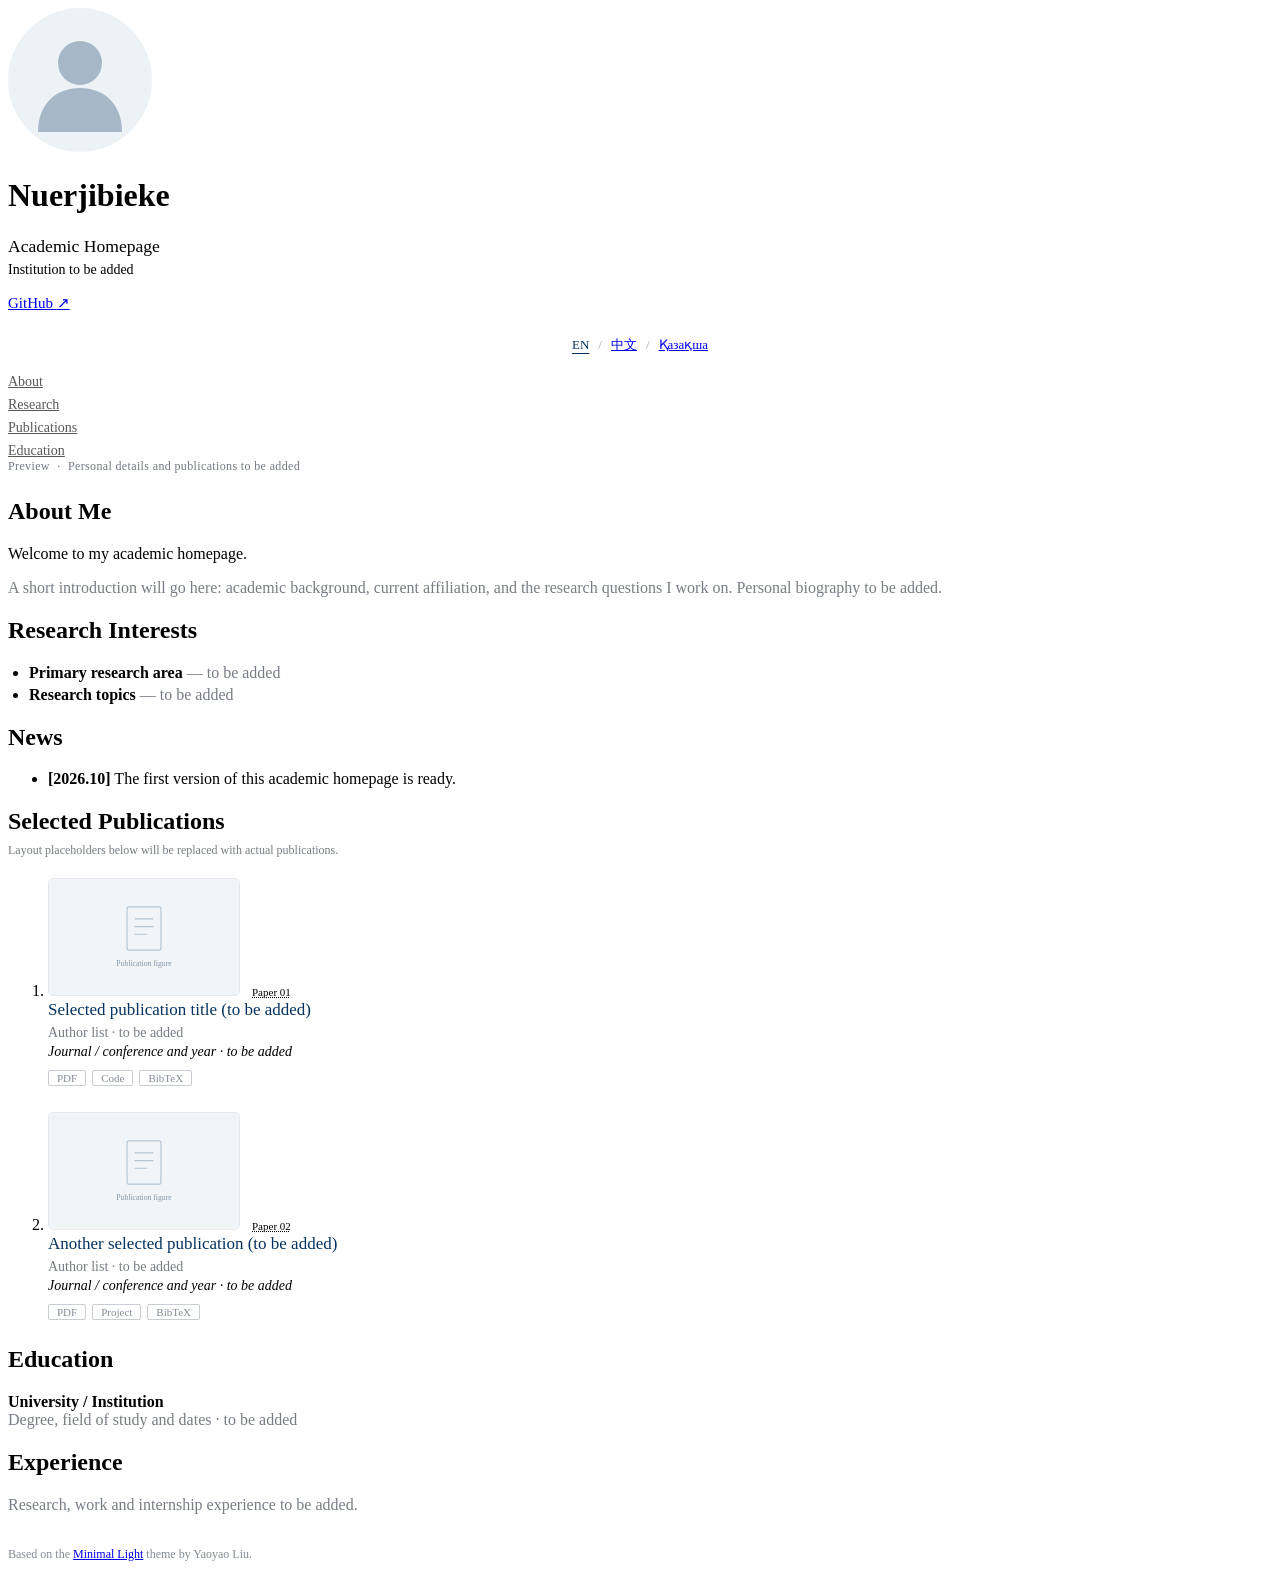
==== html_source_file/index.html @ c3d190a2 "Set up trilingual academic homepage from Minimal Light" ====
<!DOCTYPE html>
<html lang="en">
  <head>
    <meta charset="UTF-8">
    <meta name="viewport" content="width=device-width, initial-scale=1">
    <title>Nuerjibieke | Academic Homepage</title>
    <meta name="description" content="Nuerjibieke's academic homepage: research interests, publications, education and experience.">
    <meta name="robots" content="noindex, nofollow">
    <meta name="color-scheme" content="light dark">
    <link rel="icon" href="./assets/img/profile-placeholder.svg" type="image/svg+xml">
    <link rel="alternate" hreflang="en" href="./">
    <link rel="alternate" hreflang="zh-CN" href="./zh/">
    <link rel="alternate" hreflang="kk-Cyrl" href="./kk/">
    <!-- Layout and styles are from the official Minimal Light HTML distribution. -->
    <link rel="stylesheet" href="./assets/css/style.css">
    <link rel="stylesheet" href="./assets/css/publications.css">
    <link rel="stylesheet" href="./assets/css/custom.css">
  </head>
  <body>
    <div class="wrapper">
      <header>
        <span class="image avatar"><img src="./assets/img/profile-placeholder.svg" alt="Profile photo placeholder" width="144" height="144"></span>
        <!-- Replace the GitHub username with your preferred published name. -->
        <h1>Nuerjibieke</h1>
        <p class="profile-position">Academic Homepage</p>
        <p class="profile-affiliation">Institution to be added</p>
        <div class="profile-links">
          <a href="https://github.com/Nuerjibieke" target="_blank" rel="noopener noreferrer" aria-label="Nuerjibieke on GitHub">GitHub <span aria-hidden="true">↗</span></a>
          <!-- Add Scholar and CV links here when the actual URLs are available. -->
        </div>
        <nav class="language-switch" aria-label="Language">
          <a href="./" lang="en" hreflang="en" aria-current="page">EN</a>
          <span aria-hidden="true">/</span>
          <a href="./zh/" lang="zh-CN" hreflang="zh-CN">中文</a>
          <span aria-hidden="true">/</span>
          <a href="./kk/" lang="kk-Cyrl" hreflang="kk-Cyrl">Қазақша</a>
        </nav>
        <nav class="section-nav" aria-label="Page sections">
          <a href="#about-me">About</a>
          <a href="#research-interests">Research</a>
          <a href="#publications">Publications</a>
          <a href="#education">Education</a>
        </nav>
      </header>
      <section aria-label="Academic profile">
        <p class="preview-note">Preview <span aria-hidden="true">·</span> Personal details and publications to be added</p>

        <h2 id="about-me">About Me</h2>
        <p>Welcome to my academic homepage.</p>
        <p class="placeholder-copy">A short introduction will go here: academic background, current affiliation, and the research questions I work on. Personal biography to be added.</p>

        <h2 id="research-interests">Research Interests</h2>
        <ul class="research-list">
          <li><strong>Primary research area</strong> <span class="placeholder-copy">— to be added</span></li>
          <li><strong>Research topics</strong> <span class="placeholder-copy">— to be added</span></li>
        </ul>

        <h2 id="news">News</h2>
        <ul>
          <li><strong>[2026.10]</strong> The first version of this academic homepage is ready.</li>
        </ul>

        <h2 id="publications" class="publications-heading">Selected Publications</h2>
        <p class="section-hint">Layout placeholders below will be replaced with actual publications.</p>
        <div class="publications">
          <ol class="bibliography">
            <li>
              <div class="pub-row">
                <div class="col-sm-3 abbr paper-image">
                  <img src="./assets/img/paper-placeholder.svg" class="teaser" alt="Publication figure placeholder" width="270" height="123">
                  <abbr class="badge" title="First publication placeholder">Paper 01</abbr>
                </div>
                <div class="col-sm-9 paper-info">
                  <div class="title">Selected publication title (to be added)</div>
                  <div class="author placeholder-copy">Author list · to be added</div>
                  <div class="periodical"><em>Journal / conference and year · to be added</em></div>
                  <div class="links">
                    <button type="button" disabled title="Paper link to be added">PDF</button>
                    <button type="button" disabled title="Code link to be added">Code</button>
                    <button type="button" disabled title="Citation to be added">BibTeX</button>
                  </div>
                </div>
              </div>
            </li>
            <li>
              <div class="pub-row">
                <div class="col-sm-3 abbr paper-image">
                  <img src="./assets/img/paper-placeholder.svg" class="teaser" alt="Publication figure placeholder" width="270" height="123" loading="lazy">
                  <abbr class="badge" title="Second publication placeholder">Paper 02</abbr>
                </div>
                <div class="col-sm-9 paper-info">
                  <div class="title">Another selected publication (to be added)</div>
                  <div class="author placeholder-copy">Author list · to be added</div>
                  <div class="periodical"><em>Journal / conference and year · to be added</em></div>
                  <div class="links">
                    <button type="button" disabled title="Paper link to be added">PDF</button>
                    <button type="button" disabled title="Project link to be added">Project</button>
                    <button type="button" disabled title="Citation to be added">BibTeX</button>
                  </div>
                </div>
              </div>
            </li>
          </ol>
        </div>

        <h2 id="education">Education</h2>
        <p><strong>University / Institution</strong><br><span class="placeholder-copy">Degree, field of study and dates · to be added</span></p>

        <h2 id="experience">Experience</h2>
        <p class="placeholder-copy">Research, work and internship experience to be added.</p>

        <p class="template-credit"><small>Based on the <a href="https://github.com/yaoyao-liu/minimal-light" target="_blank" rel="noopener noreferrer">Minimal Light</a> theme by Yaoyao Liu.</small></p>
      </section>
    </div>
  </body>
</html>
---- html_source_file/assets/css/custom.css ----
/* Small additions to the upstream Minimal Light layout. */
html { scroll-behavior: smooth; }
body { font-family: "Crimson Pro", Georgia, "Times New Roman", "Songti SC", "Noto Serif SC", serif; }
h2 { scroll-margin-top: 24px; }
.wrapper::after { content: ""; display: block; clear: both; }
.image.avatar img { height: auto; }
.profile-position { margin: 0 0 5px; font-size: 1.1rem; }
.profile-affiliation { margin: 0 0 16px; font-size: 14px; }
.profile-links { margin-bottom: 24px; font-size: 15px; }
.language-switch { display: flex; justify-content: center; align-items: center; gap: 9px; margin: 0 0 20px; font-size: 13px; }
.language-switch span { color: #a1a7b0; }
.language-switch a[aria-current="page"] { color: #043361; text-decoration: underline; text-underline-offset: 4px; }
.section-nav { display: flex; flex-direction: column; gap: 7px; font-size: 14px; }
.section-nav a { color: #595959; }
.section-nav a:hover { color: #069; }
.preview-note { color: #737983; font-size: 12px; margin: 0 0 24px; letter-spacing: .03em; }
.preview-note span { padding: 0 4px; }
.placeholder-copy { color: #787d85; }
.research-list { padding-left: 21px; }
.research-list li { margin-bottom: 4px; }
.section-hint { margin: 0 0 20px; font-size: 12px; color: #787d85; }
.publications-heading { margin-bottom: 8px; }
.publications { margin-top: 0; }
.publications ol.bibliography li { margin-bottom: 26px; }
.paper-image { position: relative; flex: 0 0 190px; padding: 0 18px 0 0; }
.paper-info { min-width: 0; }
.publications ol.bibliography li .abbr { height: auto; margin-bottom: 0; }
.publications ol.bibliography li .abbr abbr { left: 12px; top: 8px; padding: 4px 8px; font-size: 11px; }
.publications ol.bibliography li .teaser { width: 190px; height: 116px; margin: 0; box-shadow: none; border: 1px solid #e5e9ed; border-radius: 5px; object-fit: cover; }
.publications .title { color: #043361; font-size: 17px; margin-bottom: 5px; }
.publications .author, .publications .periodical { font-size: 14px; margin-bottom: 3px; }
.publications .links { display: flex; gap: 6px; margin-top: 10px; flex-wrap: wrap; }
.publications .links button { font: inherit; font-size: 11px; border: 1px solid #c9ced5; color: #858c96; background: transparent; padding: 1px 8px; border-radius: 2px; }
.template-credit { margin-top: 30px; }
.template-credit small { color: #858c96; font-size: 12px; }
a:focus-visible { outline: 2px solid #39c; outline-offset: 4px; border-radius: 2px; }
@media (prefers-color-scheme: dark) {
  .language-switch a[aria-current="page"] { color: #3eb7f0; }
  .section-nav a { color: #b8bdc7; }
  .preview-note, .placeholder-copy, .section-hint { color: #a5aab5; }
  .publications .title { color: #3eb7f0; }
  .publications .links button { color: #a5aab5; border-color: #565e6b; }
  .publications ol.bibliography li .teaser { border-color: #3f4756; opacity: .85; }
}
@media (max-width: 960px) {
  .section-nav { flex-direction: row; justify-content: center; flex-wrap: wrap; gap: 8px 18px; margin-bottom: 24px; }
  .profile-links { margin-bottom: 16px; }
  section { padding-top: 25px; border-color: #e5e9ed; }
}
@media (max-width: 480px) {
  .paper-image { padding-right: 0; margin-bottom: 14px !important; }
  .publications ol.bibliography li .teaser { width: 100%; height: 150px; }
  .publications ol.bibliography li .abbr abbr { left: 12px; }
  .preview-note { font-size: 11px; }
}
@media (prefers-reduced-motion: reduce) { html { scroll-behavior: auto; } }
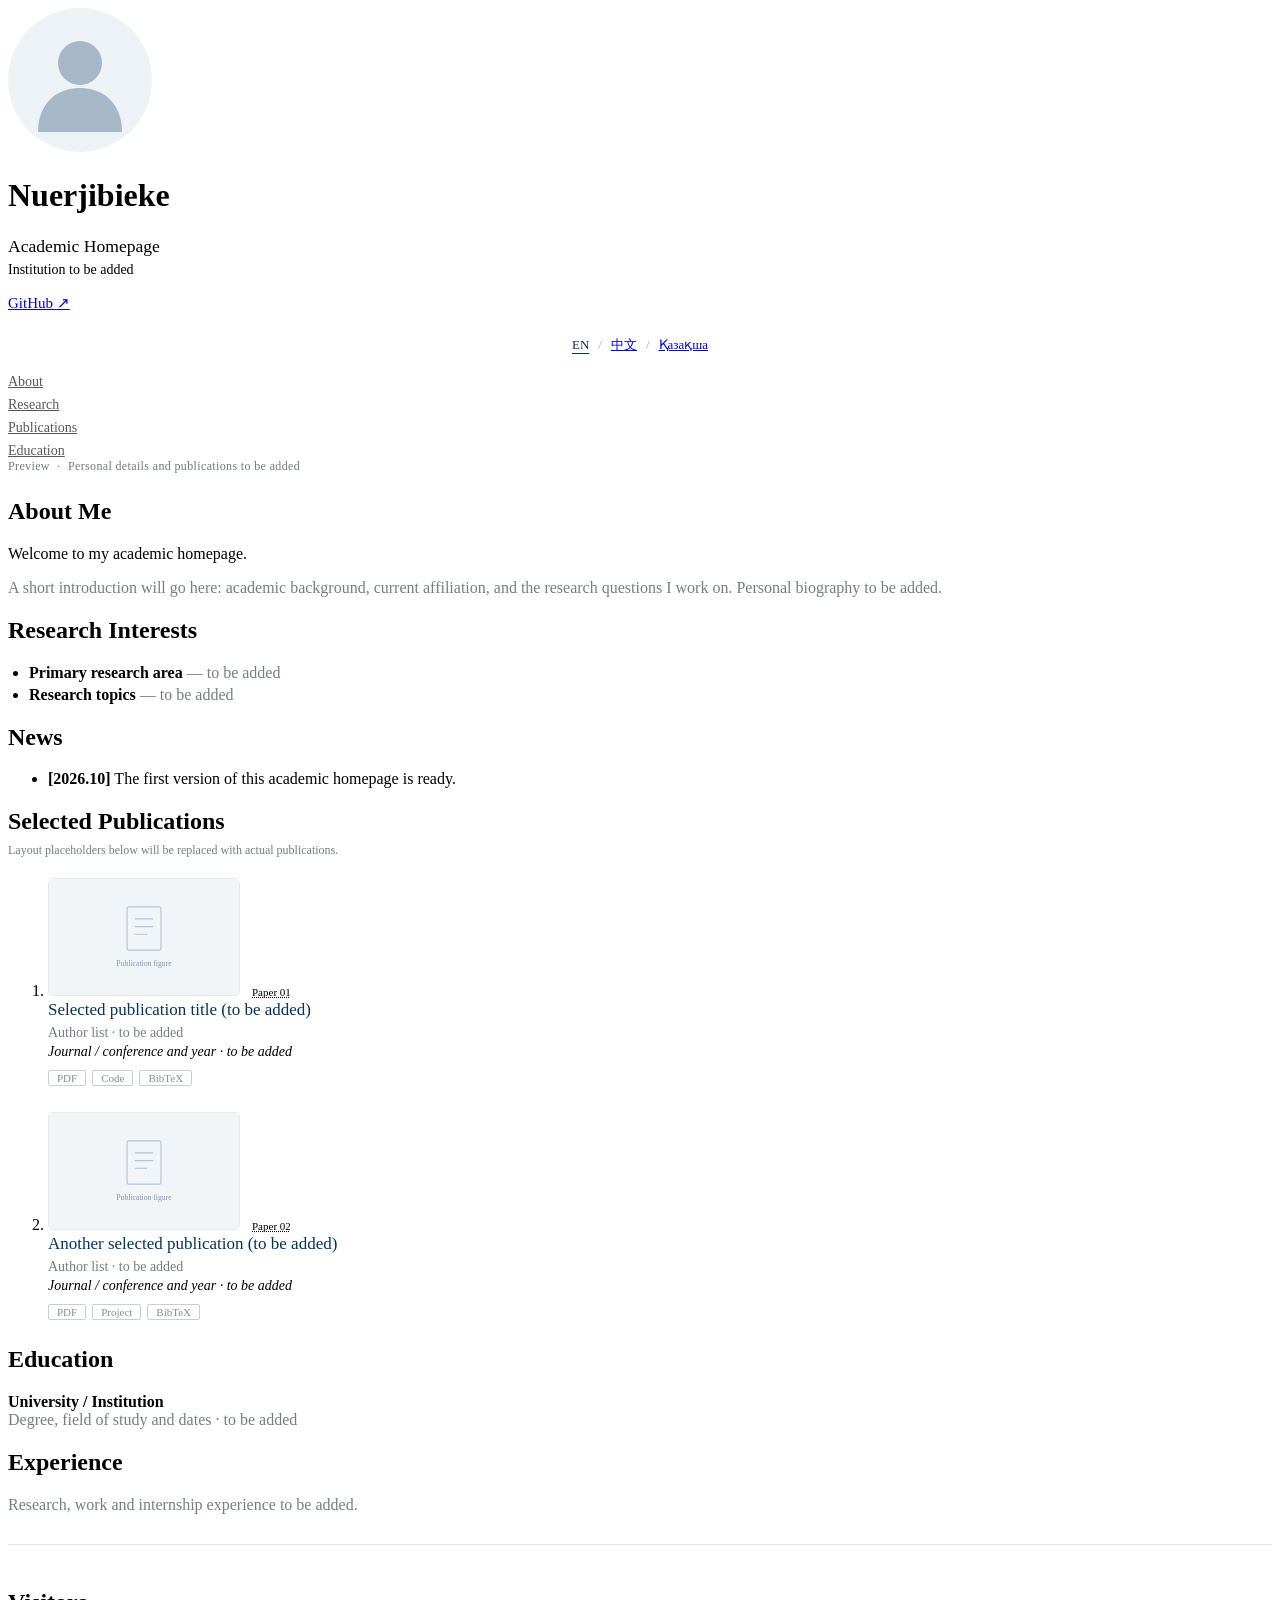
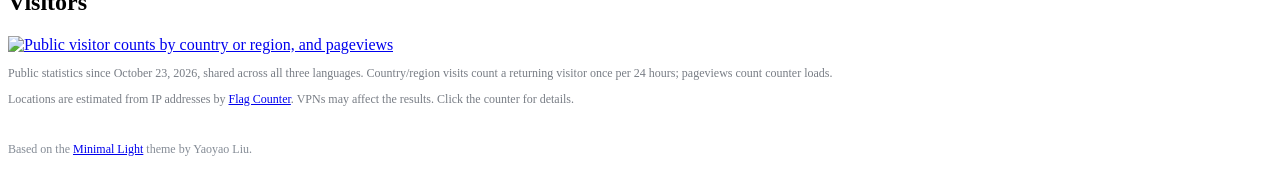
==== commit 04915acc: "Show public visitor counts and country statistics across languages" ====
--- a/html_source_file/index.html
+++ b/html_source_file/index.html
@@ -109,6 +109,18 @@
         <h2 id="experience">Experience</h2>
         <p class="placeholder-copy">Research, work and internship experience to be added.</p>
 
+        <aside class="visitor-stats" aria-labelledby="visitor-stats-title">
+          <h2 id="visitor-stats-title">Visitors</h2>
+          <a class="visitor-counter" href="https://info.flagcounter.com/dFxI" target="_blank" rel="noopener noreferrer" aria-label="View public visitor counts and countries or regions on Flag Counter">
+            <picture>
+              <source media="(prefers-color-scheme: dark)" srcset="https://s05.flagcounter.com/count2/dFxI/bg_20212B/txt_DADBDF/border_20212B/columns_2/maxflags_12/viewers_0/labels_1/pageviews_1/flags_0/percent_0/">
+              <img src="https://s05.flagcounter.com/count2/dFxI/bg_FFFFFF/txt_043361/border_FFFFFF/columns_2/maxflags_12/viewers_0/labels_1/pageviews_1/flags_0/percent_0/" alt="Public visitor counts by country or region, and pageviews" loading="eager" decoding="async" referrerpolicy="no-referrer">
+            </picture>
+          </a>
+          <p class="visitor-note">Public statistics since October 23, 2026, shared across all three languages. Country/region visits count a returning visitor once per 24 hours; pageviews count counter loads.</p>
+          <p class="visitor-note">Locations are estimated from IP addresses by <a href="https://www.flagcounter.com/privacy.html" target="_blank" rel="noopener noreferrer">Flag Counter</a>. VPNs may affect the results. Click the counter for details.</p>
+        </aside>
+
         <p class="template-credit"><small>Based on the <a href="https://github.com/yaoyao-liu/minimal-light" target="_blank" rel="noopener noreferrer">Minimal Light</a> theme by Yaoyao Liu.</small></p>
       </section>
     </div>
--- a/html_source_file/assets/css/custom.css
+++ b/html_source_file/assets/css/custom.css
@@ -33,8 +33,14 @@
 .publications .links button { font: inherit; font-size: 11px; border: 1px solid #c9ced5; color: #858c96; background: transparent; padding: 1px 8px; border-radius: 2px; }
 .template-credit { margin-top: 30px; }
 .template-credit small { color: #858c96; font-size: 12px; }
+.visitor-stats { margin-top: 30px; padding-top: 24px; border-top: 1px solid #e5e9ed; }
+.visitor-counter { display: inline-block; max-width: 100%; margin-bottom: 10px; }
+.visitor-counter img { display: block; max-width: 100%; height: auto; }
+.visitor-note { margin: 0 0 7px; font-size: 12px; line-height: 1.6; color: #787d85; }
 a:focus-visible { outline: 2px solid #39c; outline-offset: 4px; border-radius: 2px; }
 @media (prefers-color-scheme: dark) {
+  .visitor-stats { border-color: #3f4756; }
+  .visitor-note { color: #a5aab5; }
   .language-switch a[aria-current="page"] { color: #3eb7f0; }
   .section-nav a { color: #b8bdc7; }
   .preview-note, .placeholder-copy, .section-hint { color: #a5aab5; }
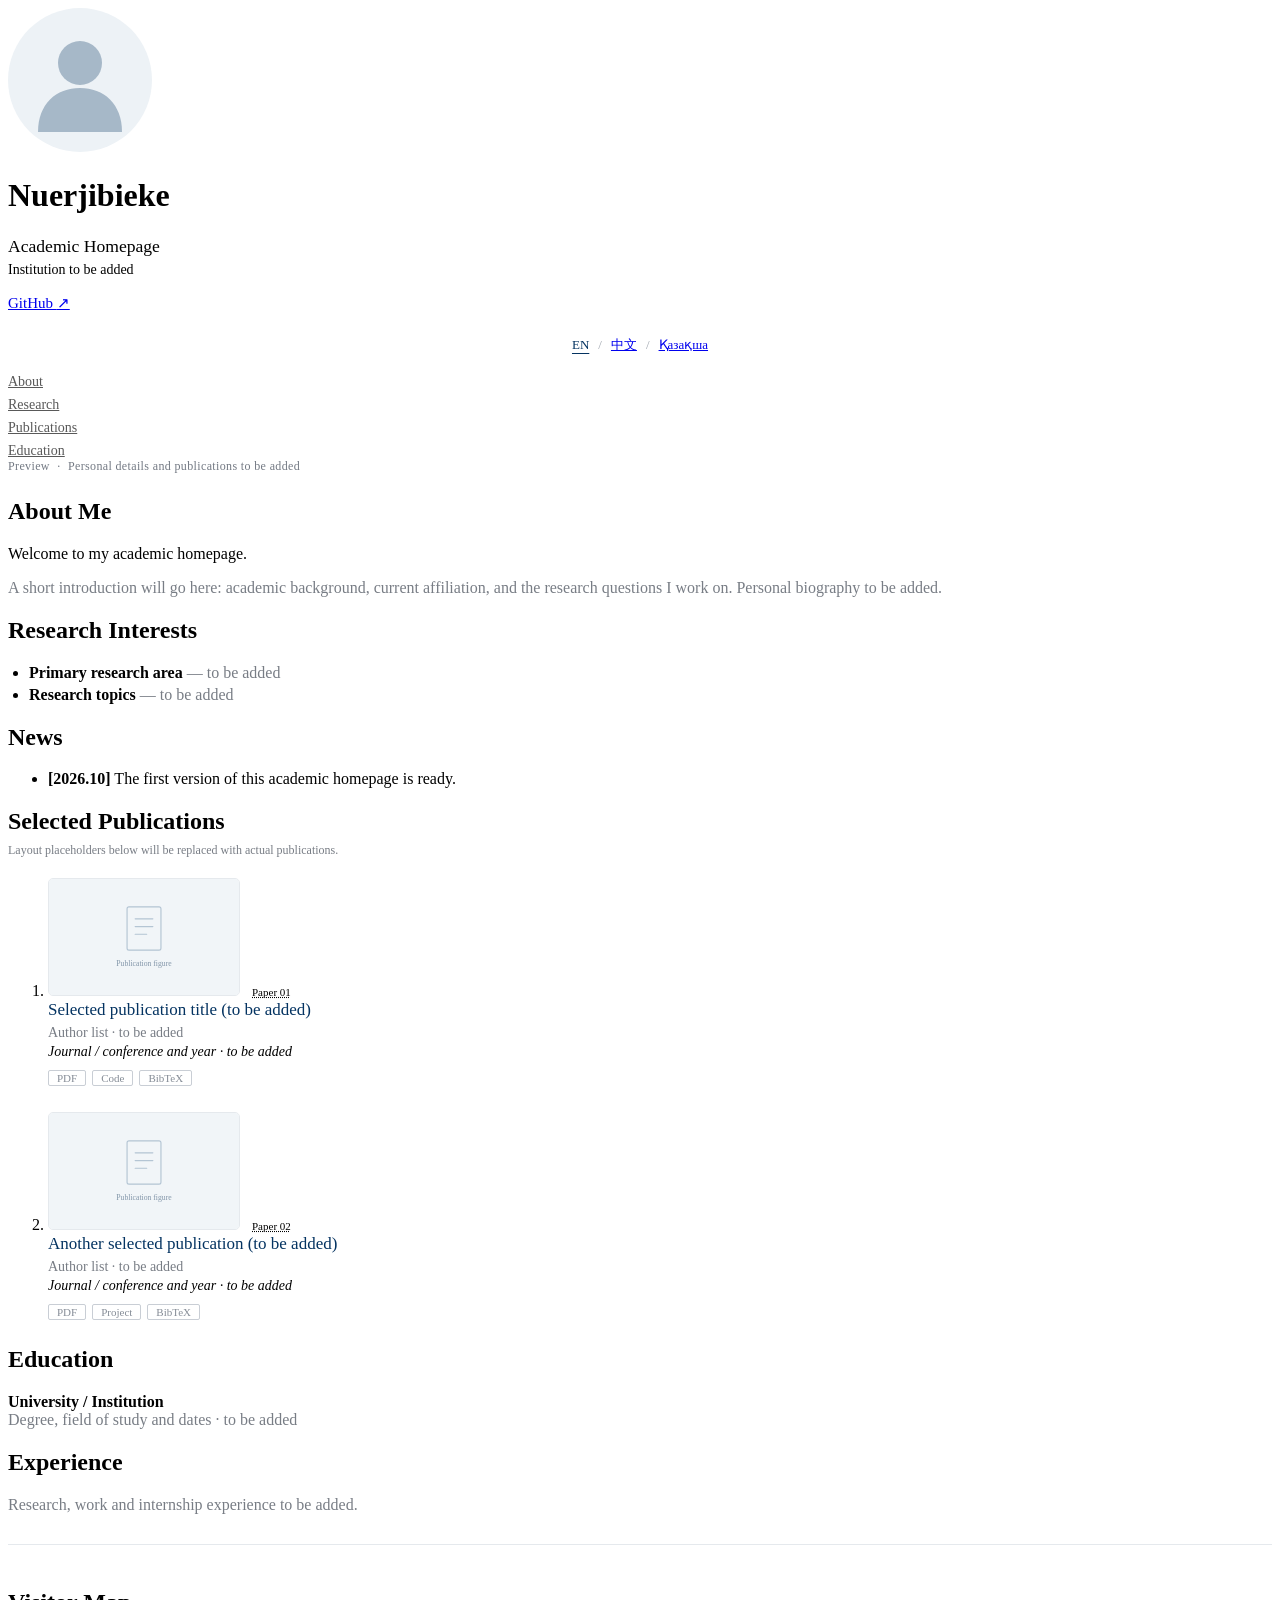
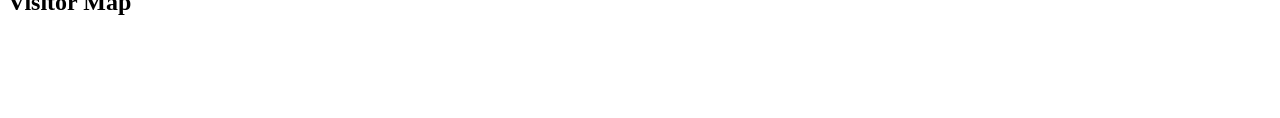
==== commit 79fa7423: "Replace visitor country list with a world map and remove explanatory notes" ====
--- a/html_source_file/index.html
+++ b/html_source_file/index.html
@@ -110,15 +110,13 @@
         <p class="placeholder-copy">Research, work and internship experience to be added.</p>
 
         <aside class="visitor-stats" aria-labelledby="visitor-stats-title">
-          <h2 id="visitor-stats-title">Visitors</h2>
-          <a class="visitor-counter" href="https://info.flagcounter.com/dFxI" target="_blank" rel="noopener noreferrer" aria-label="View public visitor counts and countries or regions on Flag Counter">
+          <h2 id="visitor-stats-title">Visitor Map</h2>
+          <a class="visitor-counter" href="https://info.flagcounter.com/dFxI" target="_blank" rel="noopener noreferrer" aria-label="View visitor countries or regions on the world map">
             <picture>
-              <source media="(prefers-color-scheme: dark)" srcset="https://s05.flagcounter.com/count2/dFxI/bg_20212B/txt_DADBDF/border_20212B/columns_2/maxflags_12/viewers_0/labels_1/pageviews_1/flags_0/percent_0/">
-              <img src="https://s05.flagcounter.com/count2/dFxI/bg_FFFFFF/txt_043361/border_FFFFFF/columns_2/maxflags_12/viewers_0/labels_1/pageviews_1/flags_0/percent_0/" alt="Public visitor counts by country or region, and pageviews" loading="eager" decoding="async" referrerpolicy="no-referrer">
+              <source media="(max-width: 480px)" srcset="https://s05.flagcounter.com/map/dFxI/size_s/txt_043361/border_FFFFFF/pageviews_1/viewers_3/flags_1/">
+              <img src="https://s05.flagcounter.com/map/dFxI/size_xl/txt_043361/border_FFFFFF/pageviews_1/viewers_3/flags_1/" alt="World map marking visitor countries or regions" loading="eager" decoding="async" referrerpolicy="no-referrer">
             </picture>
           </a>
-          <p class="visitor-note">Public statistics since October 23, 2026, shared across all three languages. Country/region visits count a returning visitor once per 24 hours; pageviews count counter loads.</p>
-          <p class="visitor-note">Locations are estimated from IP addresses by <a href="https://www.flagcounter.com/privacy.html" target="_blank" rel="noopener noreferrer">Flag Counter</a>. VPNs may affect the results. Click the counter for details.</p>
         </aside>
 
         <p class="template-credit"><small>Based on the <a href="https://github.com/yaoyao-liu/minimal-light" target="_blank" rel="noopener noreferrer">Minimal Light</a> theme by Yaoyao Liu.</small></p>
--- a/html_source_file/assets/css/custom.css
+++ b/html_source_file/assets/css/custom.css
@@ -34,13 +34,11 @@
 .template-credit { margin-top: 30px; }
 .template-credit small { color: #858c96; font-size: 12px; }
 .visitor-stats { margin-top: 30px; padding-top: 24px; border-top: 1px solid #e5e9ed; }
-.visitor-counter { display: inline-block; max-width: 100%; margin-bottom: 10px; }
-.visitor-counter img { display: block; max-width: 100%; height: auto; }
-.visitor-note { margin: 0 0 7px; font-size: 12px; line-height: 1.6; color: #787d85; }
+.visitor-counter { display: block; width: 100%; margin-bottom: 10px; }
+.visitor-counter img { display: block; width: 100%; height: auto; border-radius: 5px; }
 a:focus-visible { outline: 2px solid #39c; outline-offset: 4px; border-radius: 2px; }
 @media (prefers-color-scheme: dark) {
   .visitor-stats { border-color: #3f4756; }
-  .visitor-note { color: #a5aab5; }
   .language-switch a[aria-current="page"] { color: #3eb7f0; }
   .section-nav a { color: #b8bdc7; }
   .preview-note, .placeholder-copy, .section-hint { color: #a5aab5; }
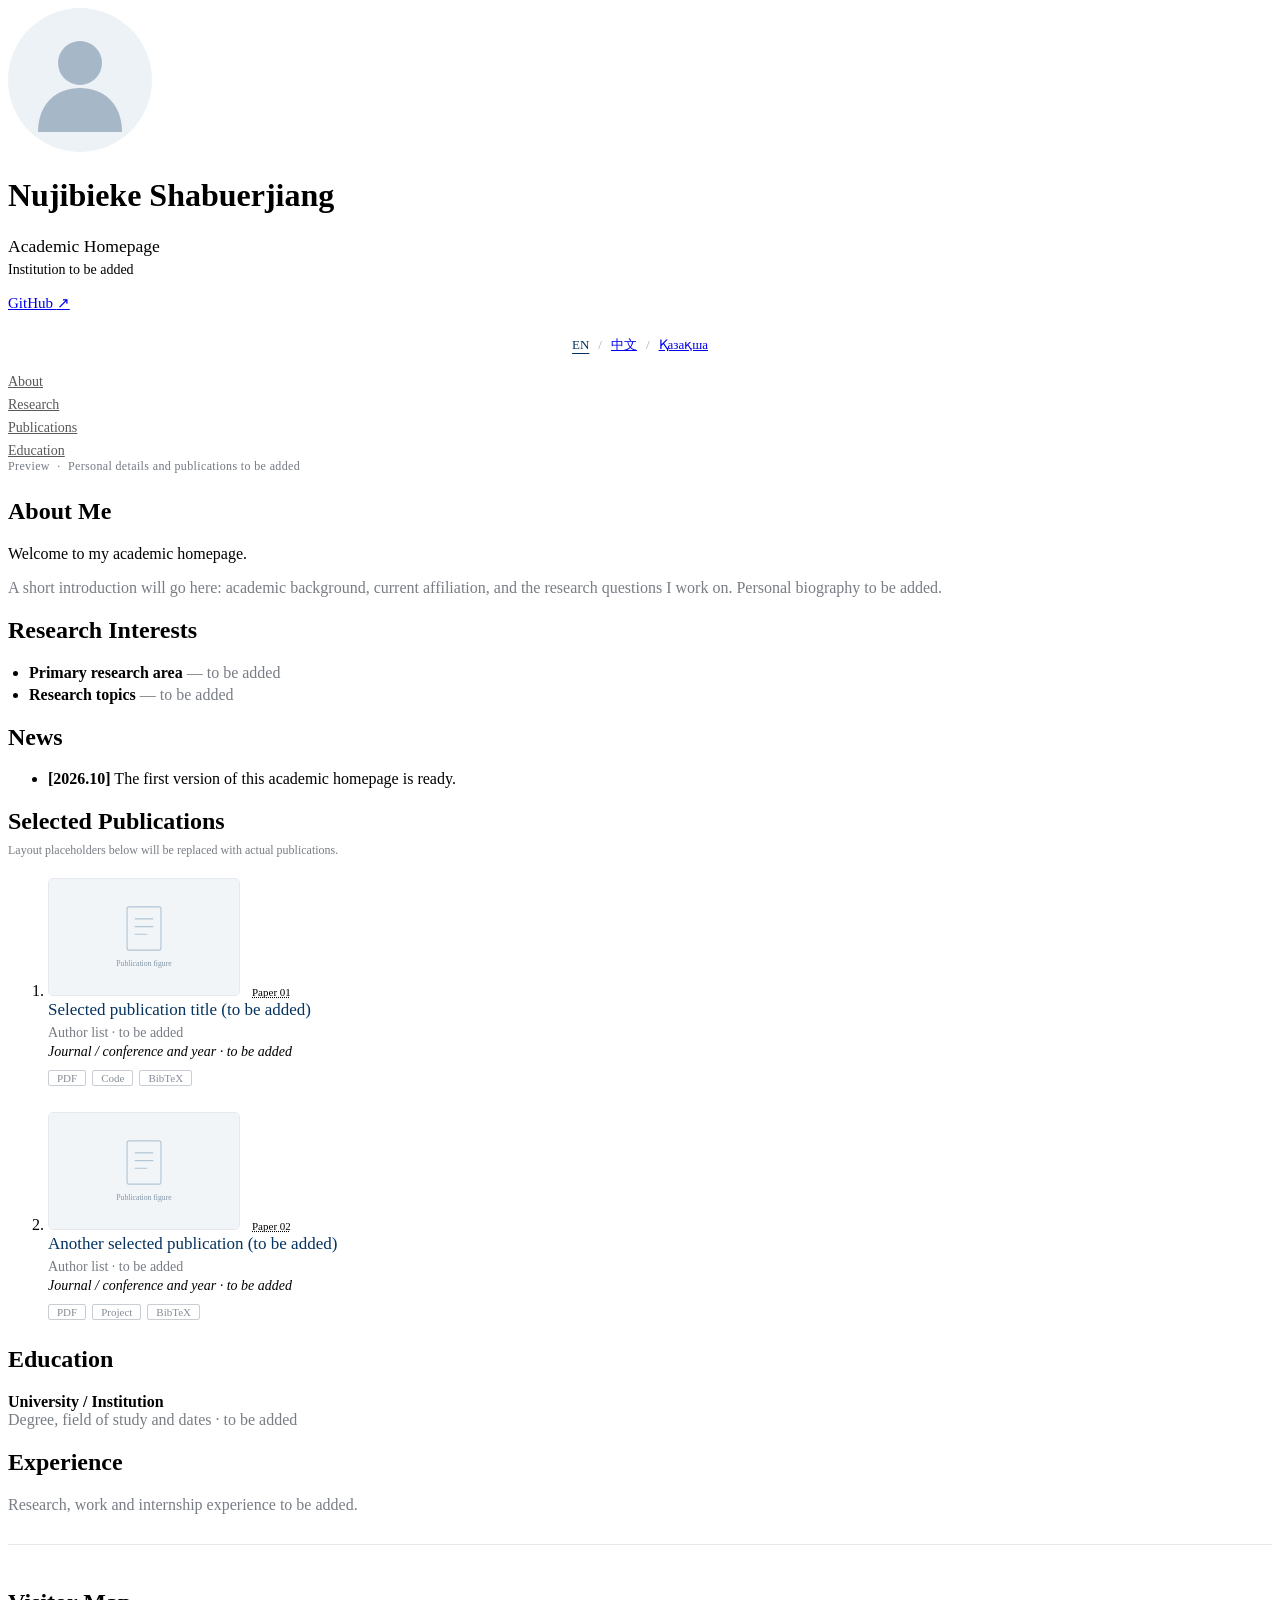
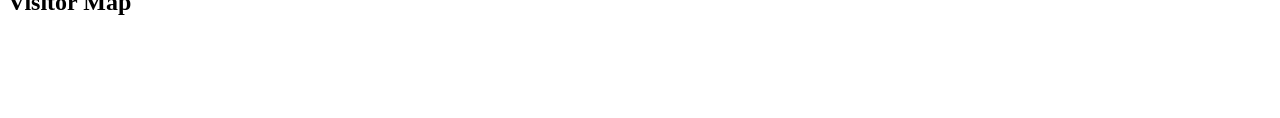
==== commit c0b1e45e: "Correct personal names across homepage languages" ====
--- a/html_source_file/index.html
+++ b/html_source_file/index.html
@@ -3,8 +3,8 @@
   <head>
     <meta charset="UTF-8">
     <meta name="viewport" content="width=device-width, initial-scale=1">
-    <title>Nuerjibieke | Academic Homepage</title>
-    <meta name="description" content="Nuerjibieke's academic homepage: research interests, publications, education and experience.">
+    <title>Nujibieke Shabuerjiang | Academic Homepage</title>
+    <meta name="description" content="Nujibieke Shabuerjiang's academic homepage: research interests, publications, education and experience.">
     <meta name="robots" content="noindex, nofollow">
     <meta name="color-scheme" content="light dark">
     <link rel="icon" href="./assets/img/profile-placeholder.svg" type="image/svg+xml">
@@ -20,12 +20,11 @@
     <div class="wrapper">
       <header>
         <span class="image avatar"><img src="./assets/img/profile-placeholder.svg" alt="Profile photo placeholder" width="144" height="144"></span>
-        <!-- Replace the GitHub username with your preferred published name. -->
-        <h1>Nuerjibieke</h1>
+        <h1>Nujibieke Shabuerjiang</h1>
         <p class="profile-position">Academic Homepage</p>
         <p class="profile-affiliation">Institution to be added</p>
         <div class="profile-links">
-          <a href="https://github.com/Nuerjibieke" target="_blank" rel="noopener noreferrer" aria-label="Nuerjibieke on GitHub">GitHub <span aria-hidden="true">↗</span></a>
+          <a href="https://github.com/Nuerjibieke" target="_blank" rel="noopener noreferrer" aria-label="Nujibieke Shabuerjiang on GitHub">GitHub <span aria-hidden="true">↗</span></a>
           <!-- Add Scholar and CV links here when the actual URLs are available. -->
         </div>
         <nav class="language-switch" aria-label="Language">
--- a/html_source_file/assets/css/custom.css
+++ b/html_source_file/assets/css/custom.css
@@ -2,6 +2,7 @@
 html { scroll-behavior: smooth; }
 body { font-family: "Crimson Pro", Georgia, "Times New Roman", "Songti SC", "Noto Serif SC", serif; }
 h2 { scroll-margin-top: 24px; }
+html[lang="zh-CN"] header h1 { font-size: 24px; }
 .wrapper::after { content: ""; display: block; clear: both; }
 .image.avatar img { height: auto; }
 .profile-position { margin: 0 0 5px; font-size: 1.1rem; }
